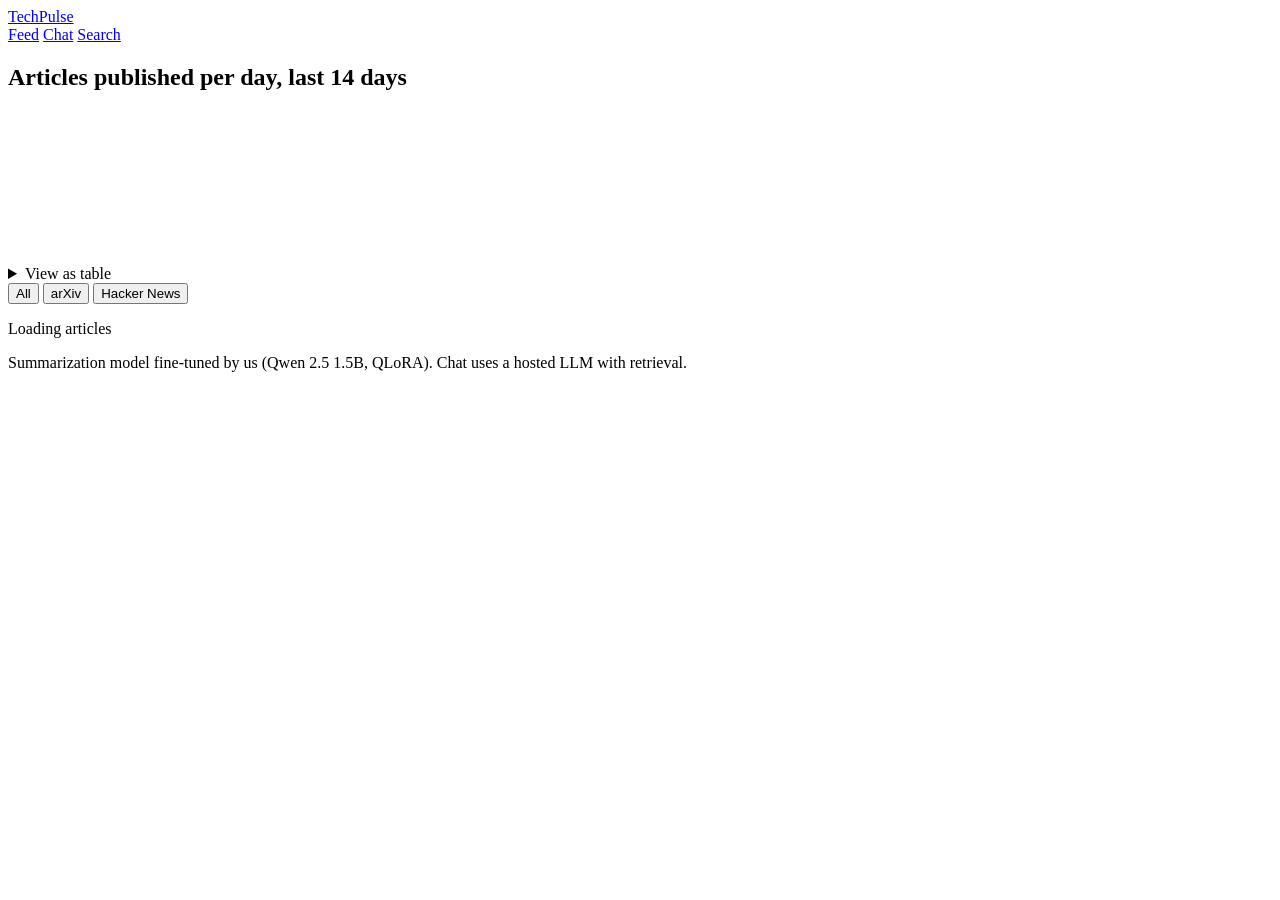
==== web/static/index.html @ 73b2e9ab "Add RAG question answering and the TechPulse website RAG: pgvector retrieval over MiniLM embeddings," ====
<!doctype html>
<html lang="en">
<head>
  <meta charset="utf-8">
  <meta name="viewport" content="width=device-width, initial-scale=1">
  <title>TechPulse Feed</title>
  <link rel="preconnect" href="https://fonts.googleapis.com">
  <link rel="preconnect" href="https://fonts.gstatic.com" crossorigin>
  <link rel="stylesheet" href="https://fonts.googleapis.com/css2?family=Bricolage+Grotesque:opsz,wght@12..96,400..700&family=Literata:opsz,wght@7..72,400;7..72,500&display=swap">
  <link rel="stylesheet" href="/static/app.css">
</head>
<body>
  <header class="top">
    <a class="mark" href="/">TechPulse</a>
    <nav aria-label="Pages">
      <a href="/" aria-current="page">Feed</a>
      <a href="/chat">Chat</a>
      <a href="/search">Search</a>
    </nav>
  </header>

  <section class="pulse" aria-labelledby="pulse-title">
    <h2 id="pulse-title">Articles published per day, last 14 days</h2>
    <div class="pulse-chart"><canvas id="pulse" role="img" aria-label="Bar chart of articles published per day by source. The same numbers are in the table below the chart."></canvas></div>
    <details class="pulse-table">
      <summary>View as table</summary>
      <table>
        <thead><tr><th scope="col">Day</th><th scope="col">arXiv</th><th scope="col">Hacker News</th></tr></thead>
        <tbody id="pulse-rows"></tbody>
      </table>
    </details>
  </section>

  <main>
    <div class="controls">
      <div class="filter" role="group" aria-label="Filter by source">
        <button type="button" data-source="all" aria-pressed="true">All</button>
        <button type="button" data-source="arxiv" aria-pressed="false">arXiv</button>
        <button type="button" data-source="hn" aria-pressed="false">Hacker News</button>
      </div>
      <p class="status" id="status" role="status">Loading articles</p>
    </div>
    <div class="list" id="feed"></div>
  </main>

  <footer>Summarization model fine-tuned by us (Qwen 2.5 1.5B, QLoRA). Chat uses a hosted LLM with retrieval.</footer>

  <script src="/static/common.js"></script>
  <script src="/static/feed.js"></script>
</body>
</html>
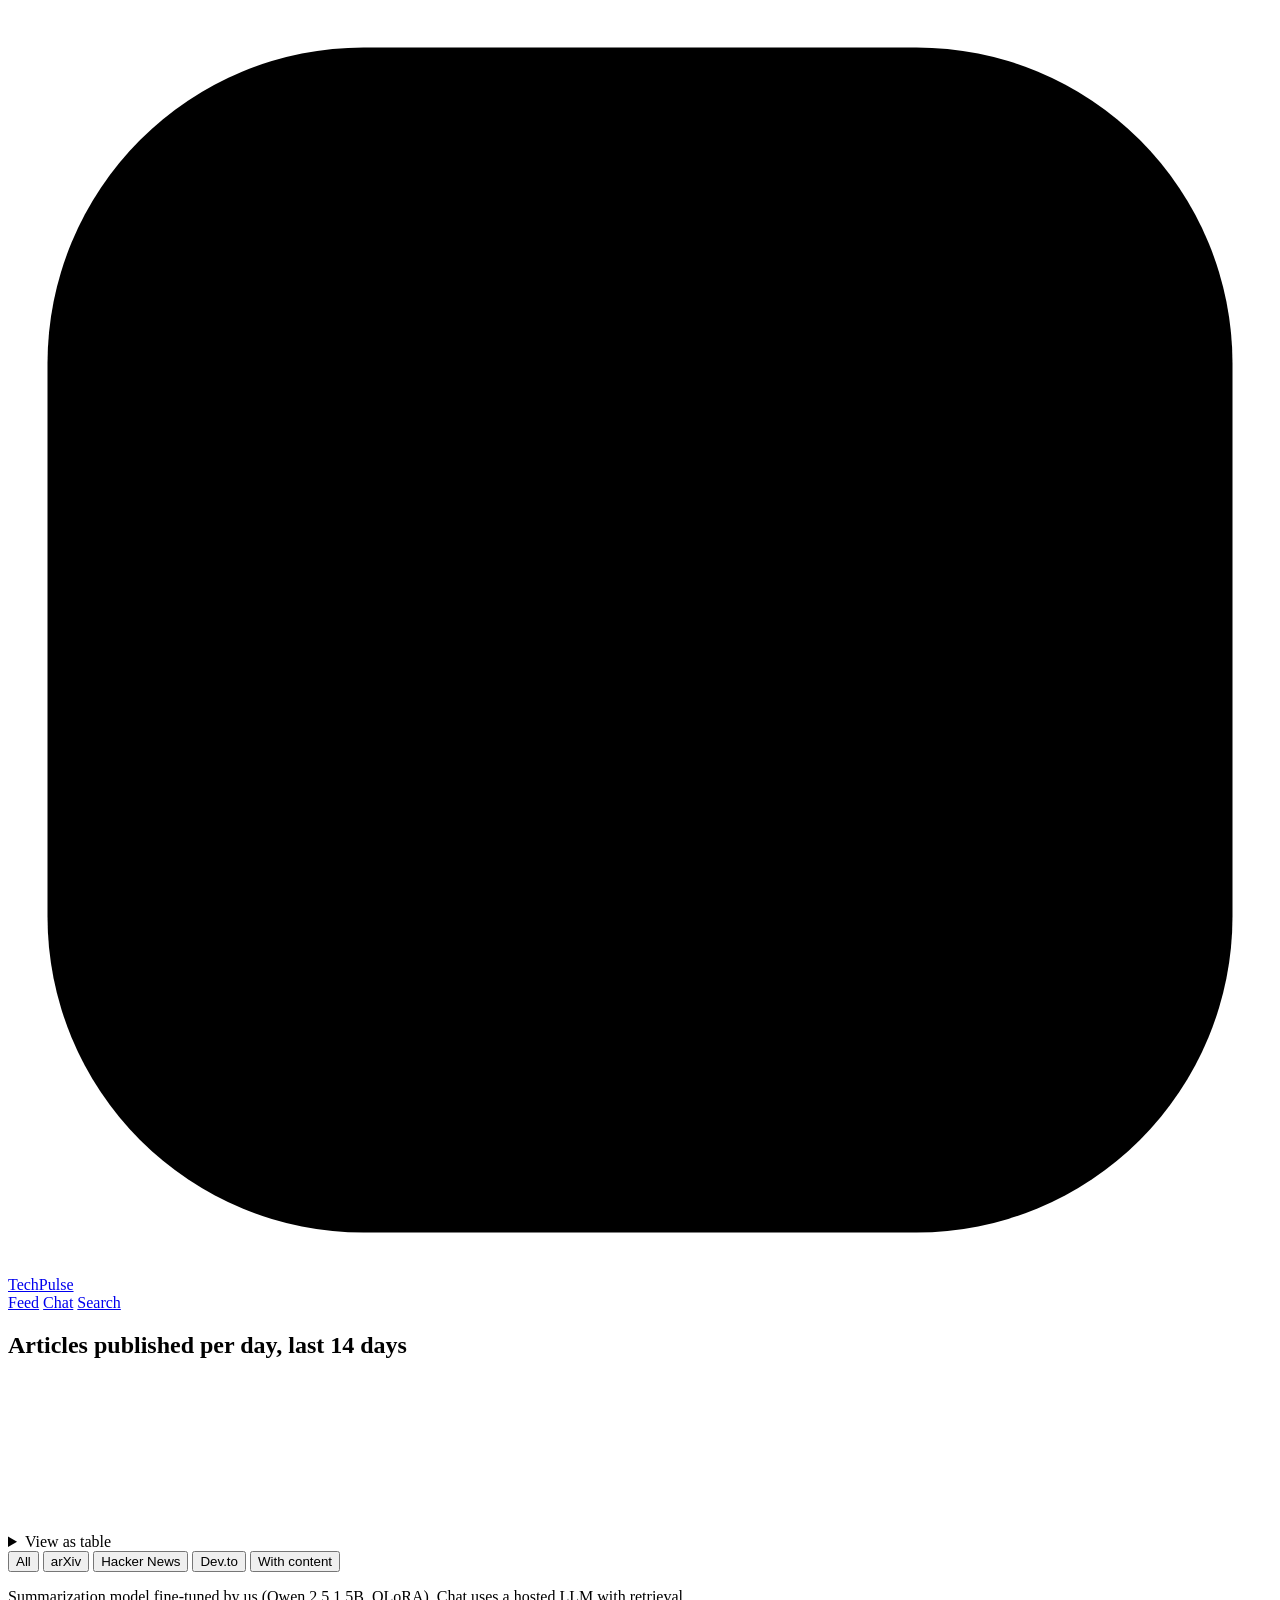
==== commit 6fd20714: "Add Dev.to, Groq, hybrid retrieval and a conversational Chat Collector - Dev.to as a third source: t" ====
--- a/web/static/index.html
+++ b/web/static/index.html
@@ -8,10 +8,25 @@
   <link rel="preconnect" href="https://fonts.gstatic.com" crossorigin>
   <link rel="stylesheet" href="https://fonts.googleapis.com/css2?family=Bricolage+Grotesque:opsz,wght@12..96,400..700&family=Literata:opsz,wght@7..72,400;7..72,500&display=swap">
   <link rel="stylesheet" href="/static/app.css">
+  <link rel="icon" href="/static/favicon.svg" type="image/svg+xml">
+  <script>
+    // Apply a saved light/dark choice before the page paints. Storage may be blocked.
+    try {
+      const theme = JSON.parse(localStorage.getItem("techpulse.theme"));
+      if (theme === "light" || theme === "dark") document.documentElement.dataset.theme = theme;
+    } catch {}
+  </script>
 </head>
 <body>
   <header class="top">
-    <a class="mark" href="/">TechPulse</a>
+    <a class="mark" href="/" aria-label="TechPulse, go to Feed">
+      <svg class="mark-icon" viewBox="0 0 48 48" aria-hidden="true">
+        <rect class="mark-tile" x="1.5" y="1.5" width="45" height="45" rx="12"/>
+        <path class="mark-pulse" d="M8 27h8l3.5-10 6 20 4.5-14 2.5 4H40"/>
+        <circle class="mark-dot" cx="40" cy="27" r="3.2"/>
+      </svg>
+      <span class="mark-word">Tech<span class="mark-pulse-word">Pulse</span></span>
+    </a>
     <nav aria-label="Pages">
       <a href="/" aria-current="page">Feed</a>
       <a href="/chat">Chat</a>
@@ -25,7 +40,7 @@
     <details class="pulse-table">
       <summary>View as table</summary>
       <table>
-        <thead><tr><th scope="col">Day</th><th scope="col">arXiv</th><th scope="col">Hacker News</th></tr></thead>
+        <thead><tr><th scope="col">Day</th><th scope="col">arXiv</th><th scope="col">Hacker News</th><th scope="col">Dev.to</th></tr></thead>
         <tbody id="pulse-rows"></tbody>
       </table>
     </details>
@@ -33,12 +48,14 @@
 
   <main>
     <div class="controls">
-      <div class="filter" role="group" aria-label="Filter by source">
-        <button type="button" data-source="all" aria-pressed="true">All</button>
-        <button type="button" data-source="arxiv" aria-pressed="false">arXiv</button>
-        <button type="button" data-source="hn" aria-pressed="false">Hacker News</button>
+      <div class="filter" role="group" aria-label="Filter articles">
+        <button type="button" data-source="all" aria-pressed="true">All <span class="count"></span></button>
+        <button type="button" data-source="arxiv" aria-pressed="false">arXiv <span class="count"></span></button>
+        <button type="button" data-source="hn" aria-pressed="false">Hacker News <span class="count"></span></button>
+        <button type="button" data-source="devto" aria-pressed="false">Dev.to <span class="count"></span></button>
+        <button type="button" data-source="content" aria-pressed="false" title="arXiv papers, Dev.to articles, and Hacker News stories with their post text or linked page">With content <span class="count"></span></button>
       </div>
-      <p class="status" id="status" role="status">Loading articles</p>
+      <p class="status" id="status" role="status"></p>
     </div>
     <div class="list" id="feed"></div>
   </main>
